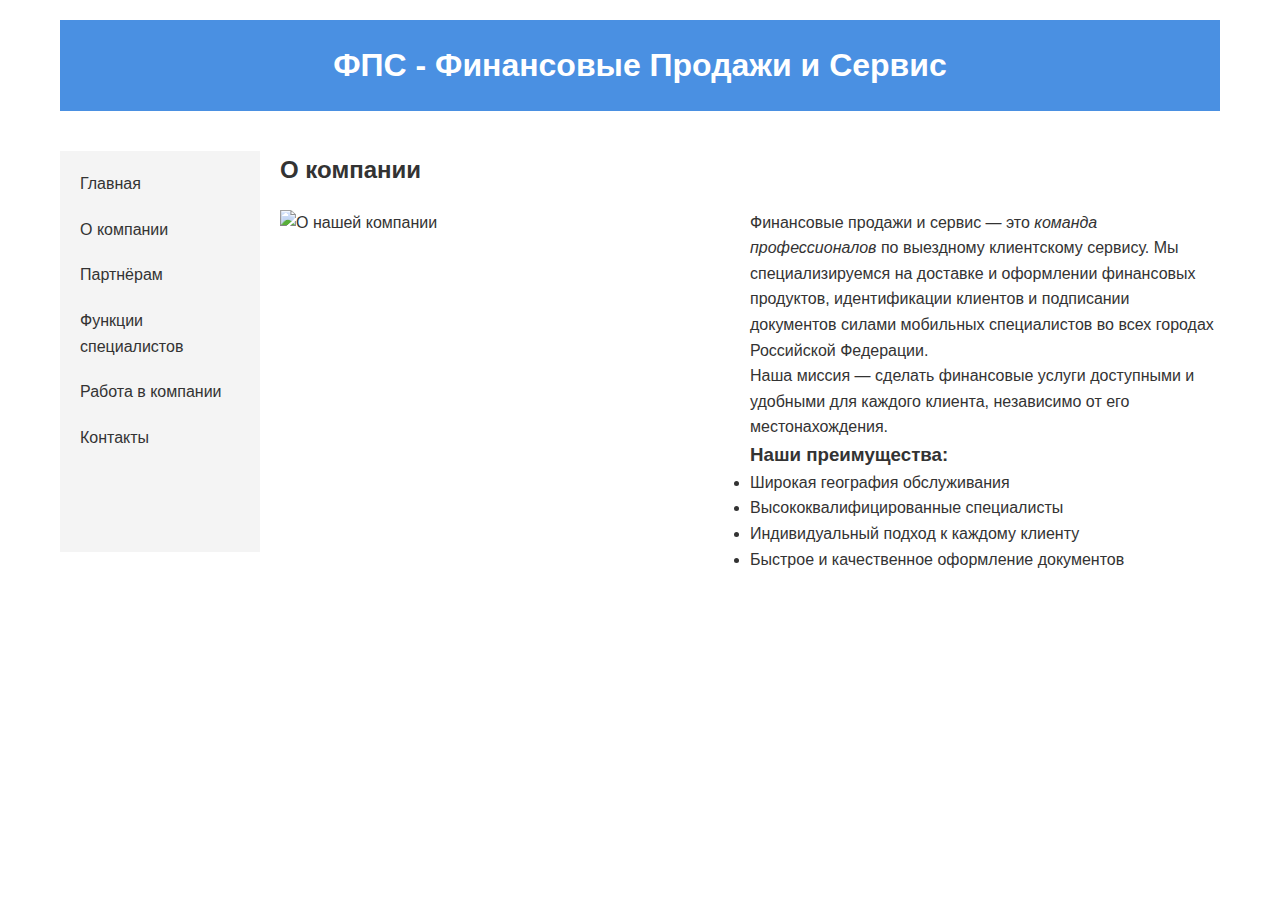
==== about.html @ 94c142d7 "1" ====
﻿<!DOCTYPE html>
<html lang="ru">
<head>
    <meta charset="UTF-8">
    <meta name="viewport" content="width=device-width, initial-scale=1.0">
    <title>О компании - ФПС</title>
    <link rel="stylesheet" href="styles.css">
</head>
<body>
    <div class="container">
        <header>
            <h1>ФПС - Финансовые Продажи и Сервис</h1>
        </header>
        <nav>
            <a href="index.html">Главная</a>
            <a href="about.html">О компании</a>
            <a href="partners.html">Партнёрам</a>
            <a href="services.html">Функции специалистов</a>
            <a href="jobs.html">Работа в компании</a>
            <a href="contacts.html">Контакты</a>
        </nav>
        <main>
            <h2>О компании</h2>
            <div class="content">
                <img src="about_company.jpg" alt="О нашей компании">
                <div class="text">
                    <p>Финансовые продажи и сервис — это <em>команда профессионалов</em> по выездному клиентскому сервису. Мы специализируемся на доставке и оформлении финансовых продуктов, идентификации клиентов и подписании документов силами мобильных специалистов во всех городах Российской Федерации.</p>
                    <p>Наша миссия — сделать финансовые услуги доступными и удобными для каждого клиента, независимо от его местонахождения.</p>
                    <h3>Наши преимущества:</h3>
                    <ul>
                        <li>Широкая география обслуживания</li>
                        <li>Высококвалифицированные специалисты</li>
                        <li>Индивидуальный подход к каждому клиенту</li>
                        <li>Быстрое и качественное оформление документов</li>
                    </ul>
                </div>
            </div>
        </main>
    </div>
</body>
</html>
---- styles.css ----
﻿* {
    box-sizing: border-box;
    margin: 0;
    padding: 0;
}

body {
    font-family: Arial, sans-serif;
    line-height: 1.6;
    color: #333;
}

.container {
    width: 100%;
    max-width: 1200px;
    margin: 0 auto;
    padding: 20px;
}

header {
    background-color: #4a90e2;
    color: white;
    text-align: center;
    padding: 20px;
    margin-bottom: 20px;
}

nav {
    background-color: #f4f4f4;
    padding: 10px;
    margin-bottom: 20px;
}

    nav a {
        display: block;
        padding: 10px;
        text-decoration: none;
        color: #333;
        text-align: center;
    }

main h2 {
    margin-bottom: 20px;
}

.content img {
    max-width: 100%;
    height: auto;
    margin-bottom: 20px;
}

/* Стили для ПК (свыше 800 пикселей) */
@media screen and (min-width: 801px) {
    .container {
        display: grid;
        grid-template-columns: 200px 1fr;
        grid-template-areas:
            "header header"
            "nav main";
        gap: 20px;
    }

    header {
        grid-area: header;
    }

    nav {
        grid-area: nav;
    }

    main {
        grid-area: main;
    }

    nav a {
        display: block;
        text-align: left;
    }

    .content {
        display: flex;
    }

        .content img {
            width: 45%;
            margin-right: 5%;
        }

        .content .text {
            width: 50%;
        }
}

/* Стили для планшетов (от 401 до 800 пикселей) */
@media screen and (min-width: 401px) and (max-width: 800px) {
    nav {
        display: flex;
        justify-content: space-around;
        flex-wrap: wrap;
    }

        nav a {
            width: 30%;
        }

    .content {
        display: flex;
        flex-direction: column;
    }
}

/* Стили для телефонов (менее 401 пикселей) */
@media screen and (max-width: 400px) {
    .container {
        padding: 10px;
    }

    header {
        padding: 15px;
    }

    nav a {
        display: block;
        border-bottom: 1px solid #ddd;
    }

        nav a:last-child {
            border-bottom: none;
        }

    .content {
        display: flex;
        flex-direction: column;
    }
}
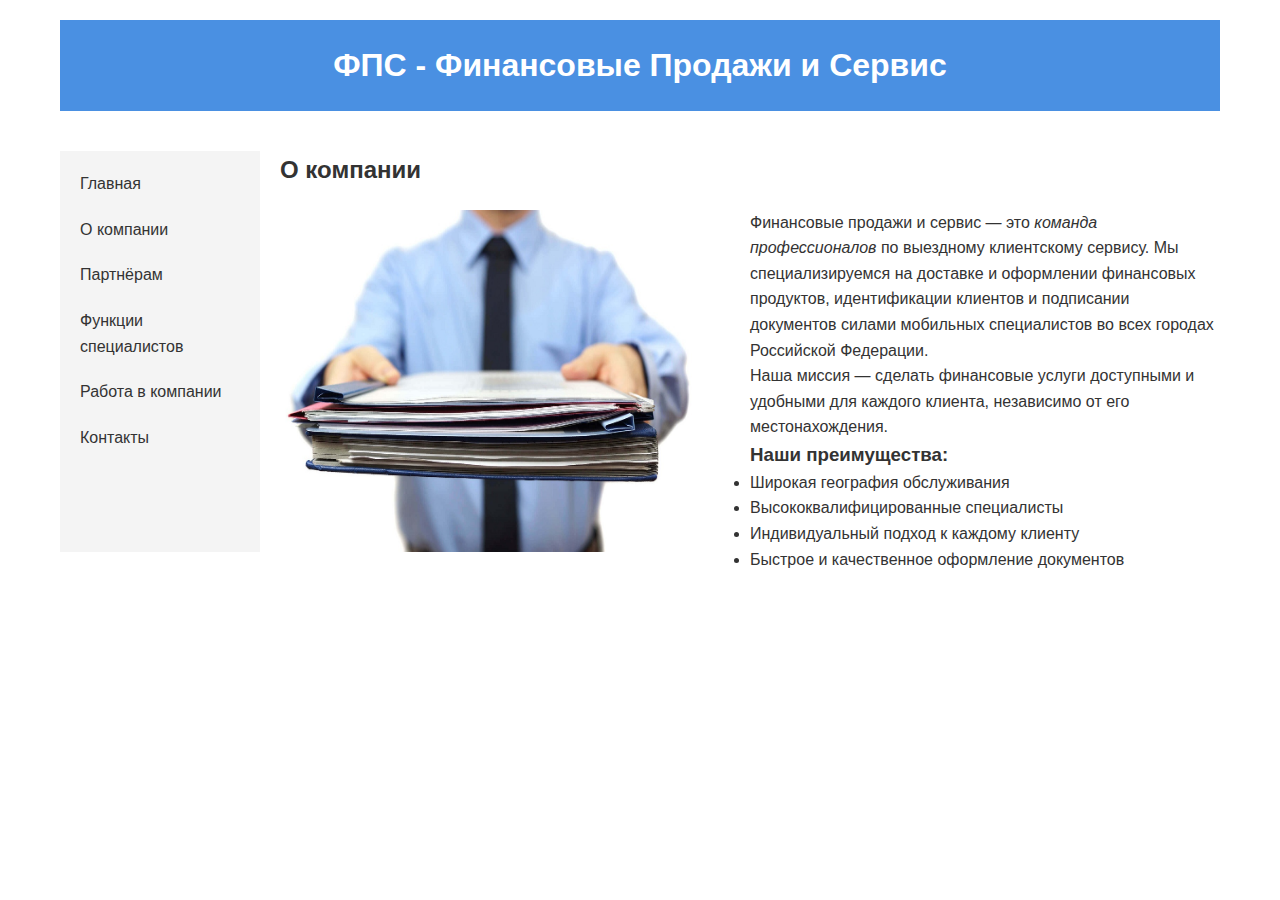
==== commit 5fdfac26: "1" ====
--- a/about.html
+++ b/about.html
@@ -22,7 +22,7 @@
         <main>
             <h2>О компании</h2>
             <div class="content">
-                <img src="about_company.jpg" alt="О нашей компании">
+                <img src="1.jpg" alt="О нашей компании">
                 <div class="text">
                     <p>Финансовые продажи и сервис — это <em>команда профессионалов</em> по выездному клиентскому сервису. Мы специализируемся на доставке и оформлении финансовых продуктов, идентификации клиентов и подписании документов силами мобильных специалистов во всех городах Российской Федерации.</p>
                     <p>Наша миссия — сделать финансовые услуги доступными и удобными для каждого клиента, независимо от его местонахождения.</p>
